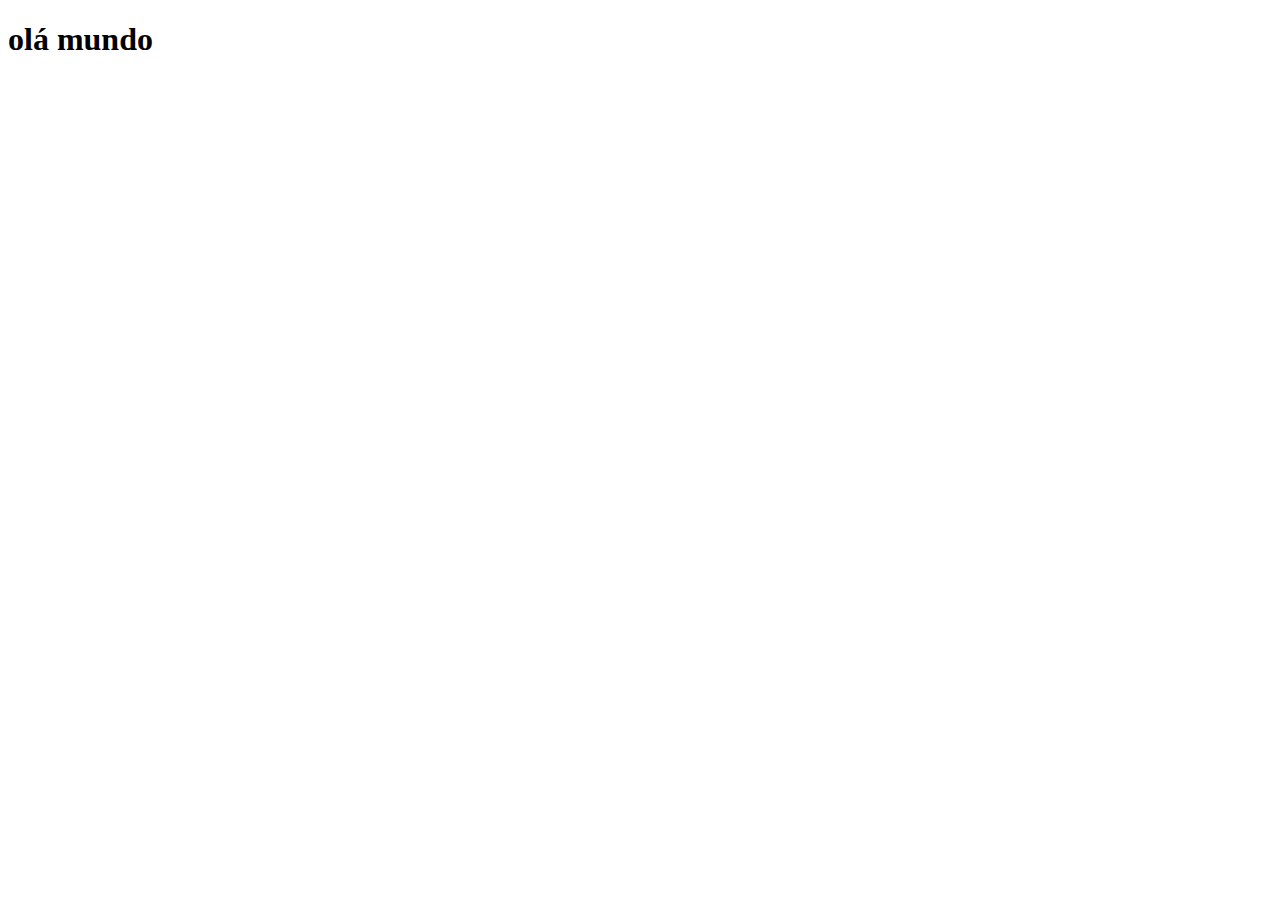
==== index.html @ 248502e4 "Create index.html" ====
<!DOCTYPE html>
<html lang="en">
<head>
    <meta charset="UTF-8">
    <meta name="viewport" content="width=device-width, initial-scale=1.0">
    <title>Document</title>
</head>
<body>
    <h1>olá mundo </h1>
</body>
</html>
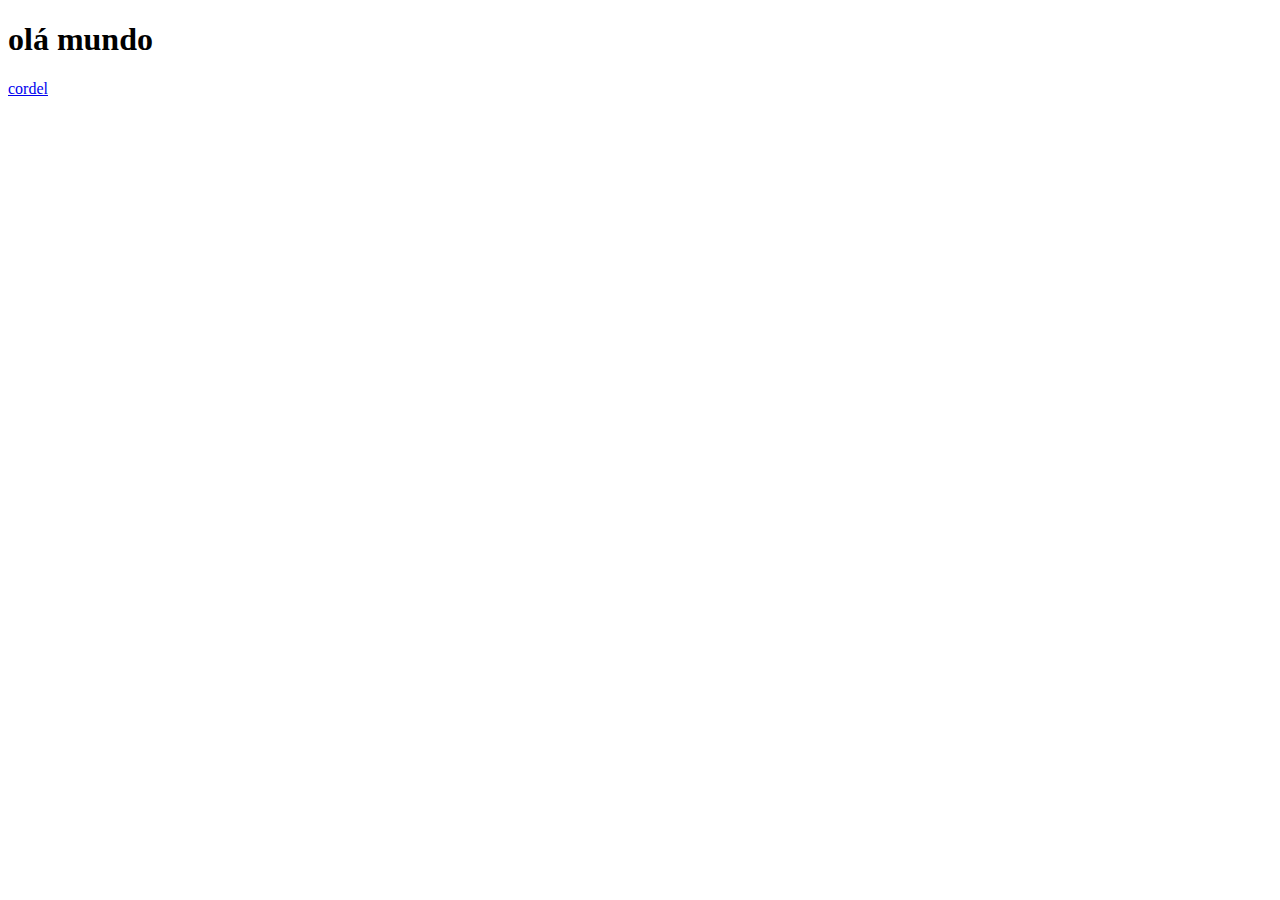
==== commit d6554c9d: "link" ====
--- a/index.html
+++ b/index.html
@@ -7,5 +7,6 @@
 </head>
 <body>
     <h1>olá mundo </h1>
+    <a href="projetocordel/index.html">cordel</a>
 </body>
 </html>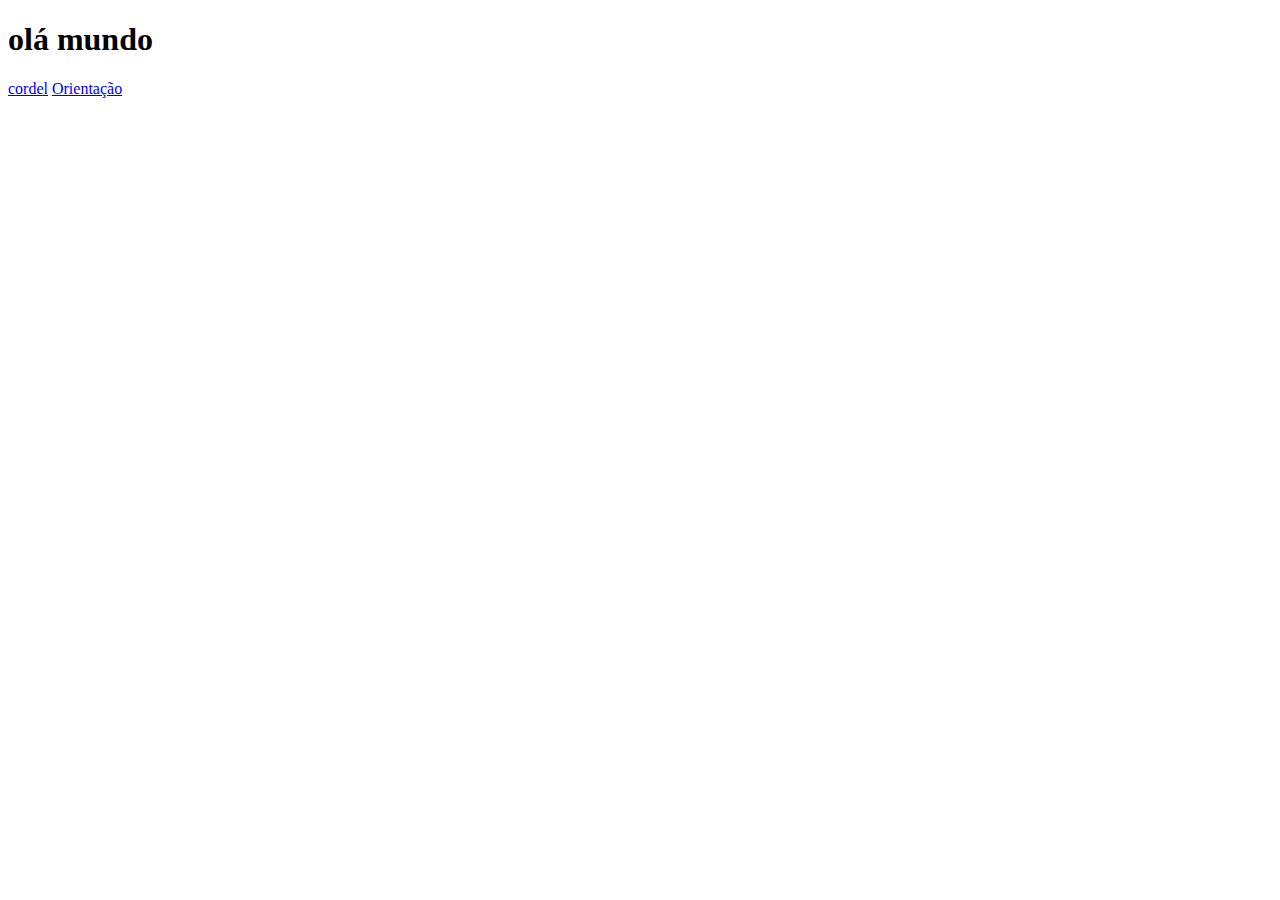
==== commit e9f5ff60: "ajustes" ====
--- a/index.html
+++ b/index.html
@@ -8,5 +8,6 @@
 <body>
     <h1>olá mundo </h1>
     <a href="projetocordel/index.html">cordel</a>
+    <a href="https://caiovictor4884.github.io/orienta%C3%A7%C3%A3o/19.html" target="_blank" rel="noopener noreferrer">Orientação</a>
 </body>
 </html>